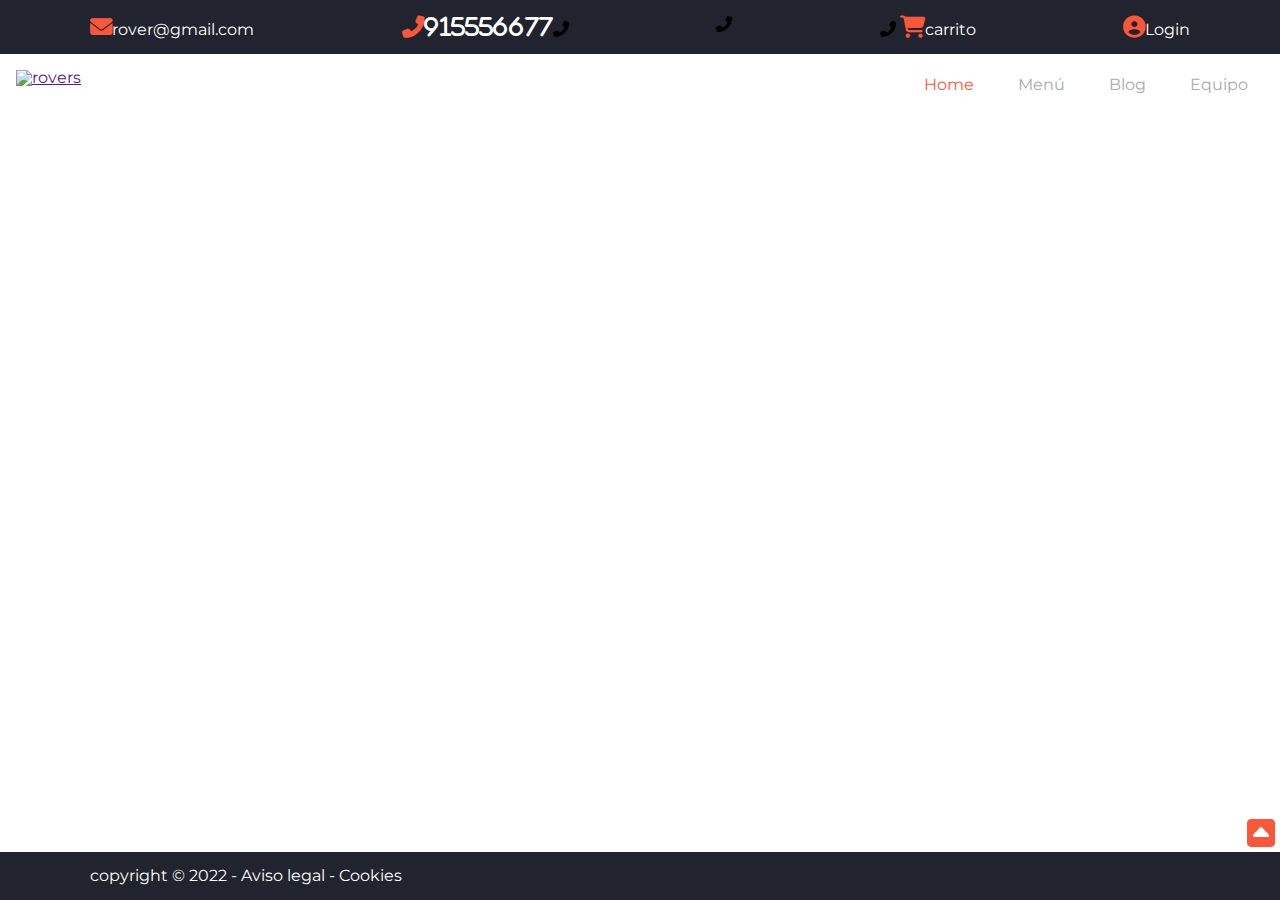
==== plantilla.html @ 3082ff2c "inicio del footer. Plantilla creada" ====
<!DOCTYPE html>
<html lang="en">

<head>
    <meta charset="UTF-8">
    <meta http-equiv="X-UA-Compatible" content="IE=edge">
    <meta name="viewport" content="width=device-width, initial-scale=1.0">
    <title>Document</title>
    <link rel="stylesheet" href="css/style.css">
</head>

<body id="top">
    <div class="wrapper">
        <header>
            <div class="nav_top">
                <div class="container">
                    <!--ya que esta encorsetado-->
                    <div>
                        <a href="mailto:rover@gmail.com" tittle="rover@gmail.com"><i
                                class="fa-solid fa-envelope"></i></i><span>rover@gmail.com</span></a>
                    </div>

                    <!--buscar el icono en fontasewome-->
                    <div>
                        <a href="tell:915556677" tittle="915556677"><i
                                class="fa-solid fa-phone-flip"><span>915556677</span></a>
                    </div>

                    <div>
                        <a href="#" tittle="carrito"><i
                                class="fa-solid fa-shopping-cart"></i></i><span>carrito</span></a>
                    </div>

                    <div>
                        <a href="#" tittle="login"><i class="fa-solid fa-user-circle"></i></i><span>Login</span></a>
                    </div>

                </div>

            </div>
            <nav>
                <div class="container"></div>
                <figure class="logo">
                    <a href=""><img src="./images/logo.jpg" alt="rovers"></a>
                </figure>

                <div class="hamburguesa">
                    <div></div>
                    <div></div>
                    <div></div>
                </div>

                <ul class="menu">
                    <li><a class="activo" href="index.html">Home</a></li>
                    <li><a href="">Menú</a></li>
                    <li><a href="">Blog</a></li>
                    <li><a href="">Equipo</a></li>
                </ul>
            </nav>
        </header>


        <div class="hero"></div>
        <main></main>


        <footer>
            <div class="container">
                <p>
                    copyright &copy; 2022 -
                    <a href="#">Aviso legal</a> -
                    <a href="#">Cookies</a>
                </p>
            </div>

        </footer>

        <div class="arriba">
            <a href="#top">
                <i class="fa-solid fa-square-caret-up"></i>
            </a>
        </div>

    </div>

</body>

</html>
---- css/style.css ----
@import url(reset.css);


/* montserrat 400 y 700 hanlee */
/* fontawesome cdn 6.0  https://cdnjs.cloudflare.com/ajax/libs/font-awesome/6.1.1/css/all.min.css*/

@import url(https://cdnjs.cloudflare.com/ajax/libs/font-awesome/6.1.1/css/all.min.css
);

@import url(https://fonts.googleapis.com/css2?family=Handlee&family=Montserrat&display=swap); /*corregir*/


*{
    box-sizing: border-box;
}

img{
    width: 100%;
    display: block;
    height: auto;
}

html{ /*regla para generar un scroll animado con ancla*/
    scroll-behavior: smooth;
}


:root{
    --fuentePrinciapl: 'montserrat', sans-serif;
    --fuenteSecundaria: 'handlee', cursive;
    --colorPrincipal: #fa573a;
    --colorSecundario: #21242e;
    --fontSize: 1em;
    --anchoMaximo: 1100px; /*encorsetado todo el contenido*/
    --margingrid: 1em;
}

body{
    font-family: var(--fuentePrinciapl);
    font-size: var(--fontSize);
}

.container{
    max-width: var(--anchoMaximo);
    margin: 0 auto;

}


/* Inicio header */
header .nav_top{
    background-color: var(--colorSecundario);
    padding: var(--margingrid)

}

header .nav_top .container{
    display: flex;
    justify-content: space-around;
}

header .nav_top div a{
   text-decoration: none;
}

header .nav_top a i{
    color: var(--colorPrincipal);
    font-size: 140%;
}

header .nav_top a span{
    color:white;
    display: none;

}

header nav {

  padding: var(--margingrid);  
}

header nav .logo{
    float: left;
    max-width: 100px;
}

header nav .hamburguesa{
    float: right;
    cursor: pointer;
    width: 2em;
}

header nav .hamburguesa div{
    border-top: 2px solid #aaa;
    margin-bottom: 0.625em;
}

header nav .menu {
    clear: both;
    padding: var(--margingrid);
    padding-top: 0.625em;
    text-align: center;
}

header nav .menu a{
    display: block; /*para que sea clickable toda la línea del menú y no solo las palabras*/
    text-decoration: none;
    padding: var(--margingrid);
    color: #aaa;
    border-bottom: 1px solid #aaa;

}

header nav .menu li:last-child a{
    border: 0px;

}

header nav .menu :is(.activo, a:hover){
    color: var(--colorPrincipal);
}


/* mediaquerys*/

/*breakpoint 1004px */

@media(min-width: 62.750em){
    header nav .hamburguesa{
        display: none;
    }
    header nav .menu{
        float: right;
        padding-top: 0;
        clear: none;
    }

    header nav .menu li{
        display: inline-block;
    }

    header nav .menu a{
        border: 0px;
        padding: 0.4em 0em 0.4em 2.5em;
    }
}


/*breakpoint 760px */
@media(min-width:48em){
    header .nav_top a span{
        display: inline;
    }
    header .nav_top .container{
        display: flex;
        justify-content: space-between;
    }
}


/* Final header */


/* Inicio footer*/

footer{
position: fixed;
bottom: 0;
width: 100%;
background-color: var(--colorSecundario);
color: white;
padding: var(--margingrid);

}
footer a{
    color: white;
    text-decoration: none;
}

.arriba{
    position: fixed;
    bottom: 50px;
    right: 5px;
    font-size: 2em;
}

.arriba a{
    color: var(--colorPrincipal);
}



/*Final footer*/


header nav:after{/*rompe las flotaciones por arriba y por abajo*/
    content: "";
    display: block;
    height: 0;
    clear: both;
}
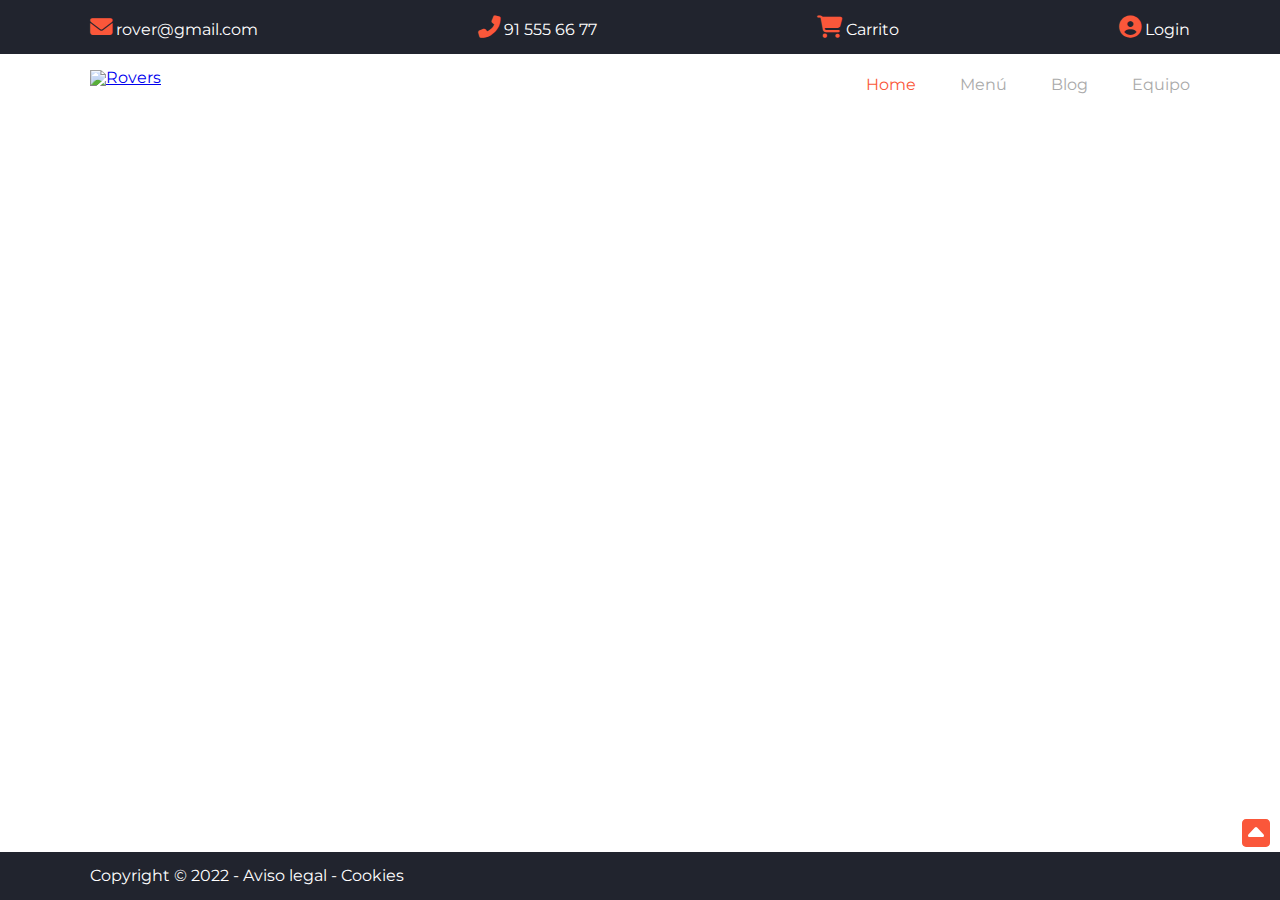
==== commit 28814cb2: "Recuperado plantilla.html" ====
--- a/plantilla.html
+++ b/plantilla.html
@@ -1,86 +1,91 @@
 <!DOCTYPE html>
-<html lang="en">
+<html lang="es">
 
 <head>
     <meta charset="UTF-8">
     <meta http-equiv="X-UA-Compatible" content="IE=edge">
     <meta name="viewport" content="width=device-width, initial-scale=1.0">
-    <title>Document</title>
+    <title>Hamburgueseria Rovers - Home</title>
     <link rel="stylesheet" href="css/style.css">
 </head>
 
 <body id="top">
+
     <div class="wrapper">
         <header>
             <div class="nav_top">
                 <div class="container">
-                    <!--ya que esta encorsetado-->
                     <div>
-                        <a href="mailto:rover@gmail.com" tittle="rover@gmail.com"><i
-                                class="fa-solid fa-envelope"></i></i><span>rover@gmail.com</span></a>
-                    </div>
-
-                    <!--buscar el icono en fontasewome-->
-                    <div>
-                        <a href="tell:915556677" tittle="915556677"><i
-                                class="fa-solid fa-phone-flip"><span>915556677</span></a>
+                        <a href="mailto:rovers@gmail.com" title="rover@gmail.com">
+                            <i class="fa-solid fa-envelope"></i>
+                            <span>rover@gmail.com</span>
+                        </a>
                     </div>
 
                     <div>
-                        <a href="#" tittle="carrito"><i
-                                class="fa-solid fa-shopping-cart"></i></i><span>carrito</span></a>
+                        <a href="tel:915556677" title="915556677">
+                            <i class="fa-solid fa-phone-flip"></i>
+                            <span>91 555 66 77</span>
+                        </a>
                     </div>
 
                     <div>
-                        <a href="#" tittle="login"><i class="fa-solid fa-user-circle"></i></i><span>Login</span></a>
+                        <a href="#" title="Carrito">
+                            <i class="fa-solid fa-shopping-cart"></i>
+                            <span>Carrito</span>
+                        </a>
+                    </div>
+
+                    <div>
+                        <a href="#" title="Login">
+                            <i class="fa-solid fa-user-circle"></i>
+                            <span>Login</span>
+                        </a>
                     </div>
 
                 </div>
-
             </div>
             <nav>
-                <div class="container"></div>
-                <figure class="logo">
-                    <a href=""><img src="./images/logo.jpg" alt="rovers"></a>
-                </figure>
+                <div class="container">
 
-                <div class="hamburguesa">
-                    <div></div>
-                    <div></div>
-                    <div></div>
+                    <figure class="logo">
+                        <a href="index.html">
+                            <img src="./images/logo.jpg" alt="Rovers">
+                        </a>
+                    </figure>
+
+
+                    <div class="hamburguesa">
+                        <div></div>
+                        <div></div>
+                        <div></div>
+                    </div>
+
+                    <ul class="menu">
+                        <!-- li*4>a{Item $} -->
+                        <li><a class="activo" href="index.html">Home</a></li>
+                        <li><a href="menu.html">Menú</a></li>
+                        <li><a href="blog.html">Blog</a></li>
+                        <li><a href="equipo.html">Equipo</a></li>
+                    </ul>
                 </div>
-
-                <ul class="menu">
-                    <li><a class="activo" href="index.html">Home</a></li>
-                    <li><a href="">Menú</a></li>
-                    <li><a href="">Blog</a></li>
-                    <li><a href="">Equipo</a></li>
-                </ul>
             </nav>
         </header>
-
-
-        <div class="hero"></div>
         <main></main>
-
-
         <footer>
             <div class="container">
                 <p>
-                    copyright &copy; 2022 -
+                    Copyright &copy; 2022 -
                     <a href="#">Aviso legal</a> -
                     <a href="#">Cookies</a>
                 </p>
             </div>
-
         </footer>
-
         <div class="arriba">
             <a href="#top">
                 <i class="fa-solid fa-square-caret-up"></i>
             </a>
         </div>
-
     </div>
 
 </body>
--- a/css/style.css
+++ b/css/style.css
@@ -1,16 +1,14 @@
 @import url(reset.css);
-
-
-/* montserrat 400 y 700 hanlee */
-/* fontawesome cdn 6.0  https://cdnjs.cloudflare.com/ajax/libs/font-awesome/6.1.1/css/all.min.css*/
-
-@import url(https://cdnjs.cloudflare.com/ajax/libs/font-awesome/6.1.1/css/all.min.css
-);
-
-@import url(https://fonts.googleapis.com/css2?family=Handlee&family=Montserrat&display=swap); /*corregir*/
-
-
-*{
+@import url('https://fonts.googleapis.com/css2?family=Handlee&family=Montserrat:wght@400;700&display=swap');
+@import url('https://cdnjs.cloudflare.com/ajax/libs/font-awesome/6.1.1/css/all.min.css');
+/* montserrat 400 y 700  Handlee */
+/* fontawesome cdn 6.0  */
+/*
+font-family: 'Handlee', cursive;
+font-family: 'Montserrat', sans-serif;
+*/
+
+* {
     box-sizing: border-box;
 }
 
@@ -20,38 +18,36 @@
     height: auto;
 }
 
-html{ /*regla para generar un scroll animado con ancla*/
+html{
+    /* para generar un scroll animado con ancla */
     scroll-behavior: smooth;
 }
 
-
-:root{
-    --fuentePrinciapl: 'montserrat', sans-serif;
-    --fuenteSecundaria: 'handlee', cursive;
+:root {
+    --fuentePrincipal: 'Montserrat', sans-serif;
+    --fuenteSecundaria: 'Handlee', cursive;
     --colorPrincipal: #fa573a;
     --colorSecundario: #21242e;
     --fontSize: 1em;
-    --anchoMaximo: 1100px; /*encorsetado todo el contenido*/
-    --margingrid: 1em;
+    --anchoMaximo: 1100px;
+    --marginGrid: 1em;
 }
 
 body{
-    font-family: var(--fuentePrinciapl);
+    font-family: var(--fuentePrincipal);
     font-size: var(--fontSize);
 }
 
 .container{
     max-width: var(--anchoMaximo);
     margin: 0 auto;
-
-}
-
-
-/* Inicio header */
+}
+
+/* inicio header */
+
 header .nav_top{
     background-color: var(--colorSecundario);
-    padding: var(--margingrid)
-
+    padding: var(--marginGrid);
 }
 
 header .nav_top .container{
@@ -59,8 +55,8 @@
     justify-content: space-around;
 }
 
-header .nav_top div a{
-   text-decoration: none;
+header .nav_top a{
+    text-decoration: none;
 }
 
 header .nav_top a i{
@@ -69,14 +65,12 @@
 }
 
 header .nav_top a span{
-    color:white;
+    color: white;
     display: none;
-
-}
-
-header nav {
-
-  padding: var(--margingrid);  
+}
+
+header nav{
+    padding: var(--marginGrid);
 }
 
 header nav .logo{
@@ -97,38 +91,306 @@
 
 header nav .menu {
     clear: both;
-    padding: var(--margingrid);
-    padding-top: 0.625em;
+    padding-top: 0.625em /* 10px */;
     text-align: center;
 }
 
 header nav .menu a{
-    display: block; /*para que sea clickable toda la línea del menú y no solo las palabras*/
-    text-decoration: none;
-    padding: var(--margingrid);
+    display: block;
+    text-decoration: none;
+    padding: var(--marginGrid);
     color: #aaa;
     border-bottom: 1px solid #aaa;
-
 }
 
 header nav .menu li:last-child a{
     border: 0px;
-
 }
 
 header nav .menu :is(.activo, a:hover){
     color: var(--colorPrincipal);
 }
 
-
-/* mediaquerys*/
-
-/*breakpoint 1004px */
+header nav:after{
+    content: "";
+    display: block;
+    height: 0;
+    clear: both;   
+}
+/* final header */
+
+/* principo de footer */
+
+footer{
+    position: fixed;
+    bottom:0;
+    width: 100%;
+    background-color: var(--colorSecundario);
+    color: white;
+    padding: var(--marginGrid);
+}
+
+footer a{
+    color: white;
+    text-decoration: none;
+}
+
+footer a:hover{
+    color:  var(--colorPrincipal)
+}
+
+.arriba{
+    position: fixed;
+    bottom: 50px;
+    right: 10px;
+    font-size: 2em;
+}
+
+.arriba a{
+    color: var(--colorPrincipal)
+}
+
+/* final footer */
+
+/* #region inicio de hero */
+
+.hero{
+    background-image: url(../images/fondo.jpg);
+    background-color: #999;
+    background-blend-mode: multiply;
+    background-position: center center;
+    background-size: cover;
+    height: 60vh;
+    display: flex;
+}
+
+
+.hero .container{
+    width: 95%;
+    justify-content: center;
+    display: flex;
+    flex-direction: column;
+}
+ 
+
+.hero h1{
+    font-family: var(--fuenteSecundaria);
+    font-size: 230%;
+    color: white;
+}
+
+.hero :is(h2, .container>div){
+    margin: var(--marginGrid) 0;
+}
+
+.hero h2{
+    color: var(--colorPrincipal);
+    font-size: 125%;
+    text-shadow: 2px 2px 3px black;
+}
+
+.hero p{
+    color: white;
+    font-size: 115%;
+}
+
+.boton{
+    display: inline-block;
+    background-color: var(--colorPrincipal);
+    padding: 1.15em;
+    color: white;
+    text-decoration: none;
+    border: 1px solid var(--colorPrincipal);
+}
+
+.boton:hover{
+    background-color: transparent;
+    color: var(--colorPrincipal)
+   
+}
+
+.boton:hover i{
+    transition: 0.5s;
+    transform: translateX(5px);
+}
+
+.hero .social{
+    width: 160px;
+    display: flex;
+    justify-content: space-between;
+}
+
+.hero .social a{
+    color: white;
+    text-decoration: none;
+    font-size: 200%;
+}
+/* final de hero*/
+
+/* inicio Ourservices */
+section{
+    padding: 2.5em 0 4.5em 0;
+}
+
+section h2{
+    color: black;
+    font-family: var(--fuenteSecundaria);
+    font-size: 200%;
+    text-align: center;
+}
+
+section h2 span {
+    color: var(--colorPrincipal);
+}
+
+section .underline {
+    position: relative;
+    width: 100px;
+    margin: 0 auto;
+    font-weight: 700;
+    color: var(--colorPrincipal);
+    text-align: center;
+}
+
+section .underline hr{
+    position: absolute;
+    width: 100%;
+    top: -1px;
+    border-color: var(--colorPrincipal);
+}
+
+#ourservices .grid{
+    display: grid;
+    gap: var(--marginGrid);
+    padding: 0 var(--marginGrid);
+}
+
+section article{
+    padding: calc(var(--marginGrid)*2) 0;
+    border-bottom: 1px solid #aaa;
+}
+
+section h3{
+    font-weight: 700;
+    margin: 0.5em 0;
+    font-size: 110%;
+}
+
+section p{
+    color: #777;
+    line-height: 1.15em;
+    margin-bottom: var(--marginGrid);
+}
+
+#ourservices article>div i{
+    border: 1px solid var(--colorPrincipal);
+    color: var(--colorPrincipal);
+    font-size: 150%;
+    padding : 0.5em;
+}
+
+.enlace{
+    text-decoration: none;
+    color: var(--colorPrincipal);
+    font-weight: 700;
+} 
+
+.fa-truck{
+    transform: rotateY(180deg);
+}
+
+
+/*  #endregion  */
+
+/* inicio About us */
+
+section h4{
+    color: var(--colorPrincipal);
+    margin-bottom: 0.5em;
+}
+
+section .flex{
+    padding: 0 var(--marginGrid);
+}
+
+#aboutus figure{
+    width: 85%;
+    margin: 2em auto;
+}
+
+#aboutus figure .marco {
+    border: 3px solid var(--colorPrincipal);
+    transform: rotateZ(10deg);
+    transition: 1s;
+}
+
+#aboutus figure .marco img{
+    transform: rotateZ(-10deg);
+    transition: 1s;
+}
+
+#aboutus figure:hover :is(.marco, .marco img){
+    transform: rotateZ(0deg);
+}
+
+#aboutus .flex{
+    display: flex;
+    flex-direction: column;
+}
+
+
+/* end About us */
+
+
+
+/* mediaquerys */
+
+/* breakpoint 768px */
+@media(min-width: 48em){
+    
+    header .nav_top a span{
+      display: inline;
+    }
+
+    header .nav_top .container{
+      justify-content: space-between;
+    }
+
+    #ourservices .grid{
+       grid-template-columns: repeat(2, 1fr);
+    }
+
+    #ourservices .grid article:last-child{
+        grid-column: 1/3;
+    }
+
+    section article{
+        padding: calc(var(--marginGrid)*2);
+        border-bottom: 0px;
+        border-left: 1px solid #aaa;
+    }
+
+    #aboutus .flex{
+        flex-direction: row;
+        padding-top: var(--marginGrid);
+    }
+
+    #aboutus figure{
+        width: 90%;
+        margin: 0.5em auto;
+    }
+
+
+
+}
+
+/* breakpoint 1004px */
 
 @media(min-width: 62.750em){
     header nav .hamburguesa{
         display: none;
     }
+
     header nav .menu{
         float: right;
         padding-top: 0;
@@ -143,67 +405,19 @@
         border: 0px;
         padding: 0.4em 0em 0.4em 2.5em;
     }
-}
-
-
-/*breakpoint 760px */
-@media(min-width:48em){
-    header .nav_top a span{
-        display: inline;
-    }
-    header .nav_top .container{
-        display: flex;
-        justify-content: space-between;
-    }
-}
-
-
-/* Final header */
-
-
-/* Inicio footer*/
-
-footer{
-position: fixed;
-bottom: 0;
-width: 100%;
-background-color: var(--colorSecundario);
-color: white;
-padding: var(--margingrid);
-
-}
-footer a{
-    color: white;
-    text-decoration: none;
-}
-
-.arriba{
-    position: fixed;
-    bottom: 50px;
-    right: 5px;
-    font-size: 2em;
-}
-
-.arriba a{
-    color: var(--colorPrincipal);
-}
-
-
-
-/*Final footer*/
-
-
-header nav:after{/*rompe las flotaciones por arriba y por abajo*/
-    content: "";
-    display: block;
-    height: 0;
-    clear: both;
-}
-
-
-
-
-
-
-
-
+
+    #ourservices .grid{
+       grid-template-columns: repeat(3, 1fr)
+    }
+
+    #ourservices .grid article:last-child{
+        grid-column: 3/4;
+    }
+
+    /* pagina interesante de css grid 
+    https://css-tricks.com/snippets/css/complete-guide-grid/ */
+
+}
+
+/*página interesante de csstricks.com*/
+
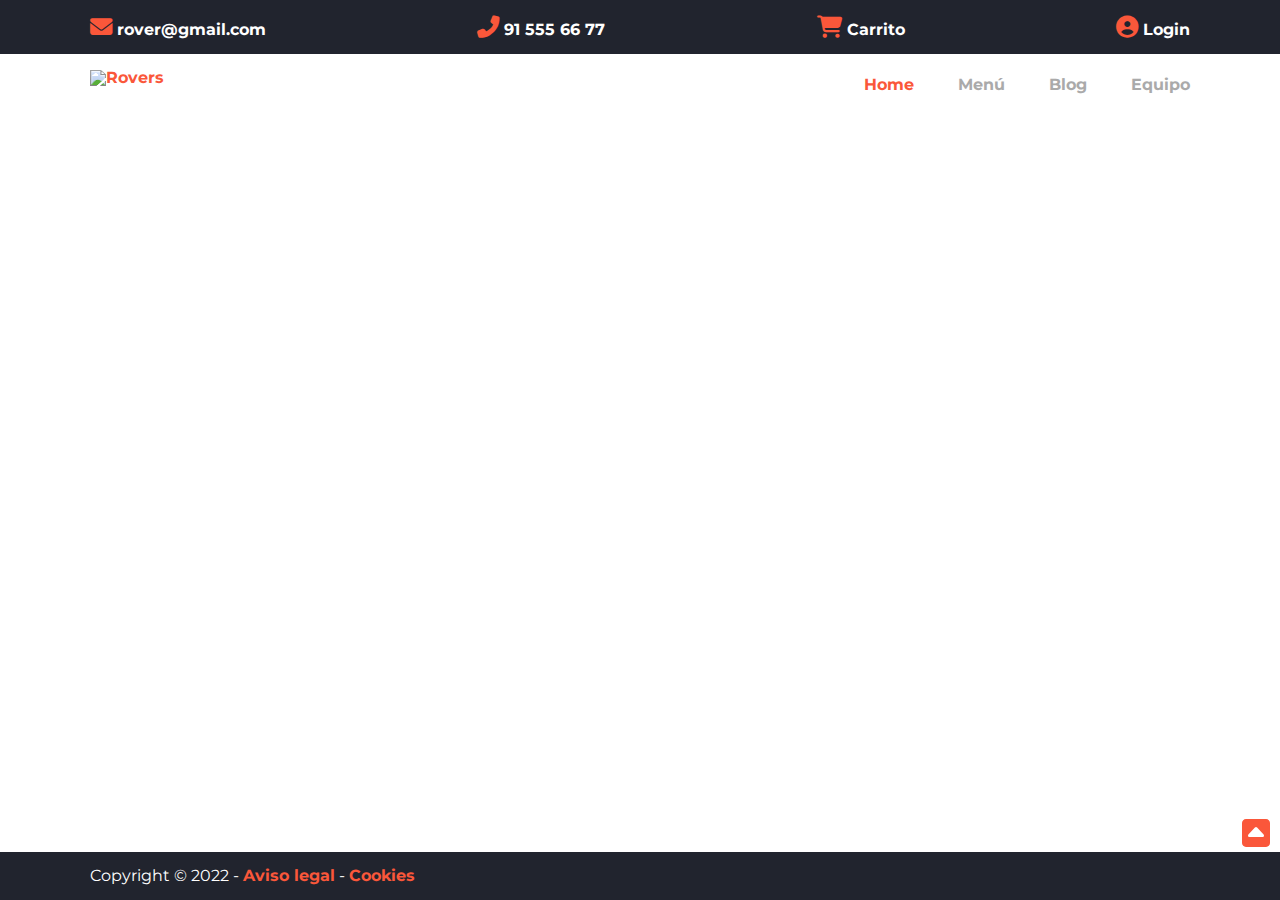
==== commit 7c4747d8: "Inicio hoja de estilos de ourblogs: articles" ====
--- a/plantilla.html
+++ b/plantilla.html
@@ -90,4 +90,5 @@
 
 </body>
 
+
 </html>--- a/css/style.css
+++ b/css/style.css
@@ -152,7 +152,7 @@
 
 /* final footer */
 
-/* #region inicio de hero */
+/* inicio de hero */
 
 .hero{
     background-image: url(../images/fondo.jpg);
@@ -256,6 +256,8 @@
     position: absolute;
     width: 100%;
     top: -1px;
+    /* border-color: var(--colorPrincipal); */
+    background-color: var(--colorPrincipal);
     border-color: var(--colorPrincipal);
 }
 
@@ -300,7 +302,7 @@
 }
 
 
-/*  #endregion  */
+/*  Final our services  */
 
 /* inicio About us */
 
@@ -339,7 +341,77 @@
 }
 
 
-/* end About us */
+/* final About us */
+
+
+/*inicio main OurBlogs*/
+
+#ourblogs .flex {
+    display: flex;
+    margin-top: var(--marginGrid);
+    
+}
+
+.blog {
+    width: 33%;
+    height: auto;
+    gap: var(--marginGrid);
+    padding: 0 var(--marginGrid);
+    border-left: none;
+}
+
+.blog figure{
+    margin-bottom: 30px;
+}
+
+.fecha{
+    width:  80px;
+    height: 80px;
+    position: absolute;
+    background-color: var(--colorPrincipal);
+    opacity: 0.7;
+
+}
+
+.fecha p{
+color: white;
+opacity: none;
+position: absolute;
+text-align: center;
+font-size: 25px;
+font-weight: bold;
+margin-top: 10px;
+line-height: 30px;
+
+}
+
+
+
+article h5{
+    margin-top: 10px;
+    margin-bottom: 10px;
+    color: var(--colorPrincipal);
+    font-weight: bold;
+
+}
+
+.blog div p{
+    justify-content: space-between;
+    
+}
+
+
+div a{
+    color: var(--colorPrincipal);
+    text-decoration: none;
+    font-weight: 700;
+}
+
+
+
+
+
+/*final main Ourblogs*/
 
 
 
